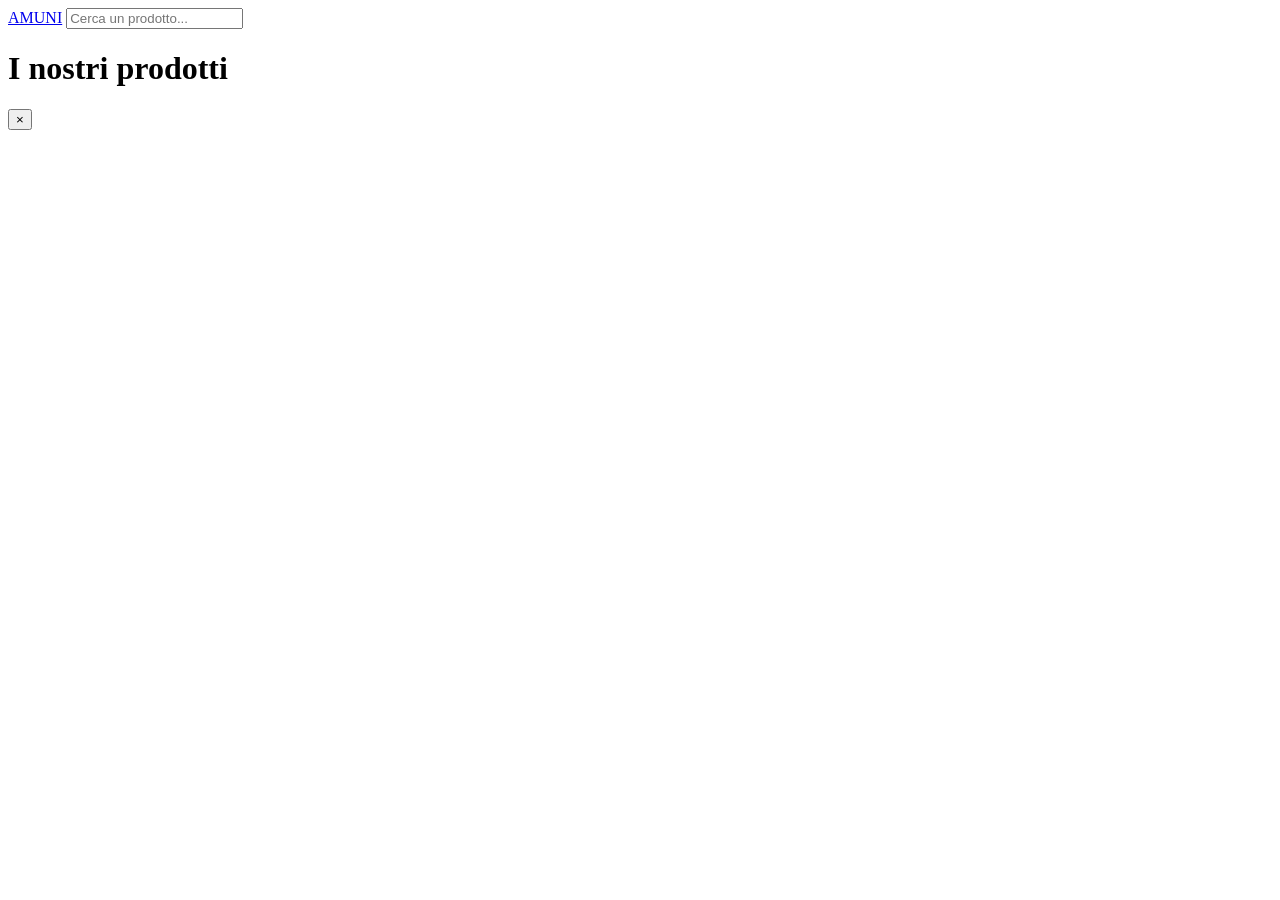
==== prodotti.html @ c8ba23b0 "Add prodotti.html with initial product catalog structure" ====
<!DOCTYPE html>
<html lang="it">

<head>
    <meta charset="UTF-8">
    <meta name="viewport" content="width=device-width, initial-scale=1.0">
    <title>Prodotti – Amuni</title>
    <link rel="stylesheet" href="css/style.css">
</head>

<body>

    <nav class="navbar">
        <a href="index.html" class="logo">AMUNI</a>
        <input type="search" id="search" placeholder="Cerca un prodotto...">
    </nav>

    <main>
        <h1>I nostri prodotti</h1>
        <section id="catalog" class="catalog"></section>
    </main>

    <div id="popup" class="popup hidden">
        <div class="popup-content">
            <button type="button" id="popup-close" class="popup-close">×</button>
            <div id="popup-body"></div>
        </div>
    </div>

    <script src="js/products.js"></script>
    <script src="js/main.js"></script>
</body>

</html>
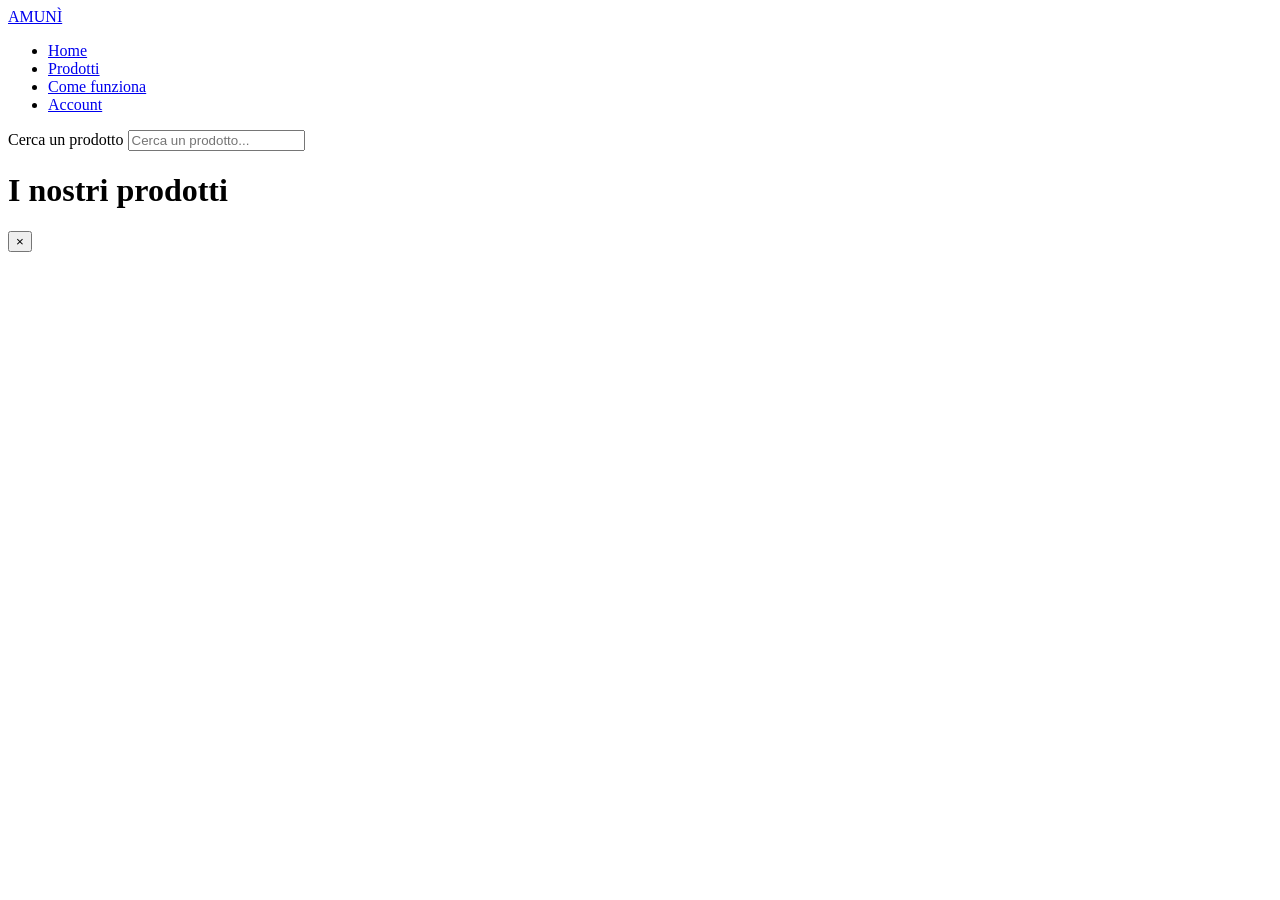
==== commit 74e29f8a: "feat: add base HTML page structure" ====
--- a/prodotti.html
+++ b/prodotti.html
@@ -1,4 +1,55 @@
 <!DOCTYPE html>
+<html lang="it">
+
+<head>
+    <meta charset="UTF-8">
+    <meta name="viewport" content="width=device-width, initial-scale=1.0">
+    <title>Prodotti – Amuni</title>
+    <link rel="stylesheet" href="css/style.css">
+</head>
+
+<body>
+
+
+    <header>
+        <nav class="navbar" aria-label="Navigazione principale">
+            <a href="index.html" class="logo">AMUNÌ</a>
+
+            <ul>
+                <li><a href="index.html">Home</a></li>
+                <li><a href="prodotti.html" aria-current="page">Prodotti</a></li>
+                <li><a href="index.html#come-funziona">Come funziona</a></li>
+                <li><a href="#account">Account</a></li>
+            </ul>
+
+            <label for="search">Cerca un prodotto</label>
+            <input type="search" id="search" placeholder="Cerca un prodotto...">
+        </nav>
+    </header>
+
+
+    <main>
+        <h1>I nostri prodotti</h1>
+        <section id="catalog" class="catalog"></section>
+    </main>
+
+    <div id="popup" class="popup hidden">
+        <div class="popup-content">
+            <button type="button" id="popup-close" class="popup-close">×</button>
+            <div id="popup-body"></div>
+        </div>
+    </div>
+
+    <script src="js/products.js"></script>
+    <script src="js/main.js"></script>
+</body>
+
+</html>
+
+
+
+
+<!-- <!DOCTYPE html>
 <html lang="it">
 
 <head>
@@ -31,4 +82,4 @@
     <script src="js/main.js"></script>
 </body>
 
-</html>+</html> -->
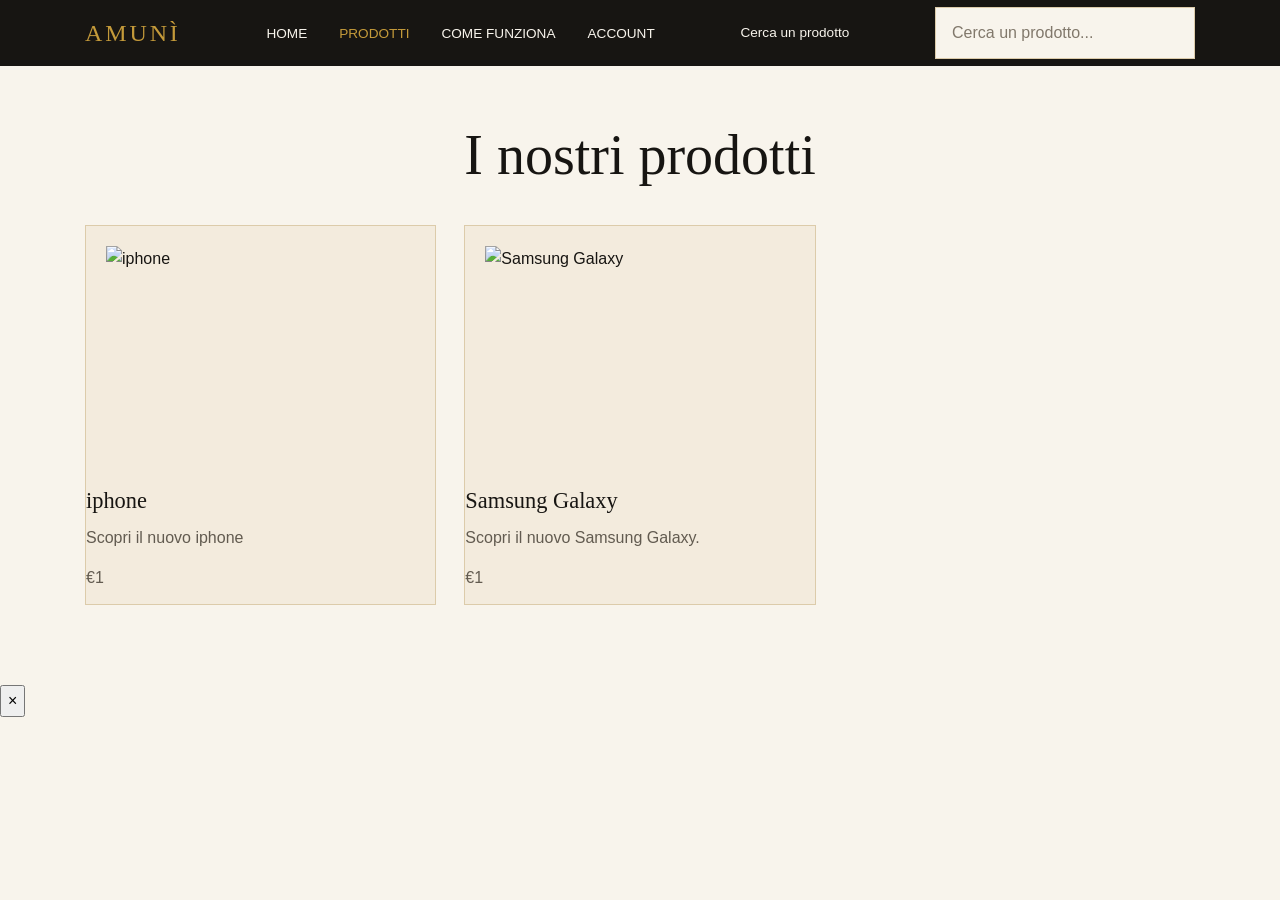
==== commit 04db553f: "add product search functionality" ====
--- a/prodotti.html
+++ b/prodotti.html
@@ -40,8 +40,8 @@
         </div>
     </div>
 
-    <script src="js/products.js"></script>
-    <script src="js/main.js"></script>
+    <script type="module" src="js/main.js"></script>
+    <script type="module" src="js/search.js"></script>
 </body>
 
 </html>
--- a/css/style.css
+++ b/css/style.css
@@ -0,0 +1,289 @@
+/* AMUNÌ — Design system */
+/* Colori del sito ufficiale pianificato*/
+
+:root {
+    --color-black: #090807;
+    --color-charcoal: #171512;
+    --color-ivory: #F8F4EC;
+    --color-gold: #C49A3A;
+    --color-orange: #D98B45;
+    --color-beige: #F3EBDD;
+    --color-border: #DCCBAA;
+
+    --font-heading: Georgia, "Times New Roman", serif;
+    --font-body: Arial, Helvetica, sans-serif;
+}
+
+
+/* Reset e impostazioni generali */
+
+* {
+    box-sizing: border-box;
+}
+
+html {
+    scroll-behavior: smooth;
+}
+
+body {
+    margin: 0;
+    font-family: var(--font-body);
+    color: var(--color-charcoal);
+    line-height: 1.6;
+}
+
+h1,
+h2,
+h3 {
+    font-family: var(--font-heading);
+    font-weight: 400;
+    line-height: 1.2;
+}
+
+a {
+    color: inherit;
+    text-decoration: none;
+}
+
+button,
+input {
+    font: inherit;
+}
+
+img {
+    display: block;
+    max-width: 100%;
+    height: auto;
+}
+
+
+
+/* Navbar AMUNÌ */
+
+header {
+    background-color: var(--color-charcoal);
+    color: var(--color-ivory);
+}
+
+.navbar {
+    width: min(100% - 40px, 1110px);
+    min-height: 66px;
+    margin: 0 auto;
+    display: flex;
+    align-items: center;
+    justify-content: space-between;
+    gap: 24px;
+}
+
+.logo {
+    color: var(--color-gold);
+    font-family: var(--font-heading);
+    font-size: 1.5rem;
+    letter-spacing: 0.12em;
+}
+
+.navbar ul {
+    display: flex;
+    align-items: center;
+    gap: 32px;
+    list-style: none;
+    margin: 0;
+    padding: 0;
+}
+
+.navbar li a {
+    font-size: 0.85rem;
+    text-transform: uppercase;
+    transition: color 0.2s ease;
+}
+
+.navbar li a:hover,
+.navbar li a[aria-current="page"] {
+    color: var(--color-gold);
+}
+
+/* Pulsante principale */
+#hero > a {
+    display: inline-block;
+    padding: 14px 30px;
+    border: 1px solid var(--color-gold);
+    color: var(--color-gold);
+    font-size: 0.85rem;
+    text-transform: uppercase;
+    letter-spacing: 0.08em;
+    transition: background-color 0.25s ease, color 0.25s ease;
+}
+
+#hero > a:hover {
+    background-color: var(--color-gold);
+    color: var(--color-black);
+}
+/* Sezioni della homepage */
+#prodotti-in-evidenza,
+#come-funziona {
+    padding: 72px 24px;
+    text-align: center;
+}
+
+#prodotti-in-evidenza {
+    background-color: var(--color-ivory);
+}
+
+#come-funziona {
+    background-color: var(--color-beige);
+}
+
+#prodotti-in-evidenza h2,
+#come-funziona h2 {
+    margin: 0 0 20px;
+    font-size: clamp(2rem, 4vw, 3rem);
+}
+
+#prodotti-in-evidenza p,
+#come-funziona p {
+    max-width: 620px;
+    margin: 0 auto;
+    color: #625B50;
+}
+
+
+/* Pagina Prodotti */
+main {
+    width: min(100% - 40px, 1110px);
+    margin: 0 auto;
+}
+
+body:has(#catalog) {
+    background-color: var(--color-ivory);
+}
+
+main:has(#catalog) {
+    padding-top: 56px;
+    padding-bottom: 80px;
+}
+
+main:has(#catalog) h1 {
+    margin: 0 0 36px;
+    text-align: center;
+    font-size: clamp(2.2rem, 5vw, 3.5rem);
+    color: var(--color-charcoal);
+}
+
+
+/* Campo di ricerca del catalogo */
+#search {
+    width: 100%;
+    max-width: 360px;
+    padding: 12px 16px;
+    border: 1px solid var(--color-border);
+    border-radius: 0;
+    background-color: var(--color-ivory);
+    color: var(--color-charcoal);
+    outline: none;
+    transition: border-color 0.2s ease, box-shadow 0.2s ease;
+}
+
+#search::placeholder {
+    color: #81786B;
+}
+
+#search:focus {
+    border-color: var(--color-gold);
+    box-shadow: 0 0 0 2px rgb(196 154 58 / 15%);
+}
+
+/* Posizionamento della ricerca nella navbar */
+.navbar label[for="search"] {
+    font-size: 0.85rem;
+}
+
+.navbar #search {
+    flex: 0 1 260px;
+}
+
+/* Ricerca più compatta su smartphone */
+@media (max-width: 700px) {
+    .navbar #search {
+        flex: 1 1 100%;
+        max-width: 360px;
+    }
+}
+
+
+/* Navbar responsive */
+@media (max-width: 700px) {
+    .navbar {
+        flex-wrap: wrap;
+        justify-content: center;
+        padding: 16px 0;
+        gap: 16px;
+    }
+
+    .navbar ul {
+        flex-wrap: wrap;
+        justify-content: center;
+        gap: 16px;
+    }
+
+    .navbar li a {
+        font-size: 0.75rem;
+    }
+}
+
+
+/* Griglia del catalogo */
+.catalog {
+    display: grid;
+    grid-template-columns: repeat(3, minmax(0, 1fr));
+    gap: 28px;
+}
+
+/* Schede prodotto */
+.product-card {
+    overflow: hidden;
+    background-color: var(--color-beige);
+    border: 1px solid var(--color-border);
+    transition: transform 0.25s ease, box-shadow 0.25s ease;
+}
+
+.product-card:hover {
+    transform: translateY(-4px);
+    box-shadow: 0 8px 24px rgb(9 8 7 / 8%);
+}
+
+/* Immagine del prodotto */
+.product-card img {
+    width: 100%;
+    aspect-ratio: 4 / 3;
+    object-fit: contain;
+    padding: 20px;
+}
+
+/* Contenuto della scheda */
+.product-card-content {
+    padding: 20px;
+}
+
+.product-card h2 {
+    margin: 0 0 10px;
+    font-size: 1.4rem;
+}
+
+.product-card p {
+    margin: 0 0 14px;
+    color: #625B50;
+}
+
+/* Adattamento a tablet e smartphone */
+@media (max-width: 800px) {
+    .catalog {
+        grid-template-columns: repeat(2, minmax(0, 1fr));
+        gap: 20px;
+    }
+}
+
+@media (max-width: 520px) {
+    .catalog {
+        grid-template-columns: 1fr;
+    }
+}
--- a/css/style.css
+++ b/css/style.css
@@ -0,0 +1,289 @@
+/* AMUNÌ — Design system */
+/* Colori del sito ufficiale pianificato*/
+
+:root {
+    --color-black: #090807;
+    --color-charcoal: #171512;
+    --color-ivory: #F8F4EC;
+    --color-gold: #C49A3A;
+    --color-orange: #D98B45;
+    --color-beige: #F3EBDD;
+    --color-border: #DCCBAA;
+
+    --font-heading: Georgia, "Times New Roman", serif;
+    --font-body: Arial, Helvetica, sans-serif;
+}
+
+
+/* Reset e impostazioni generali */
+
+* {
+    box-sizing: border-box;
+}
+
+html {
+    scroll-behavior: smooth;
+}
+
+body {
+    margin: 0;
+    font-family: var(--font-body);
+    color: var(--color-charcoal);
+    line-height: 1.6;
+}
+
+h1,
+h2,
+h3 {
+    font-family: var(--font-heading);
+    font-weight: 400;
+    line-height: 1.2;
+}
+
+a {
+    color: inherit;
+    text-decoration: none;
+}
+
+button,
+input {
+    font: inherit;
+}
+
+img {
+    display: block;
+    max-width: 100%;
+    height: auto;
+}
+
+
+
+/* Navbar AMUNÌ */
+
+header {
+    background-color: var(--color-charcoal);
+    color: var(--color-ivory);
+}
+
+.navbar {
+    width: min(100% - 40px, 1110px);
+    min-height: 66px;
+    margin: 0 auto;
+    display: flex;
+    align-items: center;
+    justify-content: space-between;
+    gap: 24px;
+}
+
+.logo {
+    color: var(--color-gold);
+    font-family: var(--font-heading);
+    font-size: 1.5rem;
+    letter-spacing: 0.12em;
+}
+
+.navbar ul {
+    display: flex;
+    align-items: center;
+    gap: 32px;
+    list-style: none;
+    margin: 0;
+    padding: 0;
+}
+
+.navbar li a {
+    font-size: 0.85rem;
+    text-transform: uppercase;
+    transition: color 0.2s ease;
+}
+
+.navbar li a:hover,
+.navbar li a[aria-current="page"] {
+    color: var(--color-gold);
+}
+
+/* Pulsante principale */
+#hero > a {
+    display: inline-block;
+    padding: 14px 30px;
+    border: 1px solid var(--color-gold);
+    color: var(--color-gold);
+    font-size: 0.85rem;
+    text-transform: uppercase;
+    letter-spacing: 0.08em;
+    transition: background-color 0.25s ease, color 0.25s ease;
+}
+
+#hero > a:hover {
+    background-color: var(--color-gold);
+    color: var(--color-black);
+}
+/* Sezioni della homepage */
+#prodotti-in-evidenza,
+#come-funziona {
+    padding: 72px 24px;
+    text-align: center;
+}
+
+#prodotti-in-evidenza {
+    background-color: var(--color-ivory);
+}
+
+#come-funziona {
+    background-color: var(--color-beige);
+}
+
+#prodotti-in-evidenza h2,
+#come-funziona h2 {
+    margin: 0 0 20px;
+    font-size: clamp(2rem, 4vw, 3rem);
+}
+
+#prodotti-in-evidenza p,
+#come-funziona p {
+    max-width: 620px;
+    margin: 0 auto;
+    color: #625B50;
+}
+
+
+/* Pagina Prodotti */
+main {
+    width: min(100% - 40px, 1110px);
+    margin: 0 auto;
+}
+
+body:has(#catalog) {
+    background-color: var(--color-ivory);
+}
+
+main:has(#catalog) {
+    padding-top: 56px;
+    padding-bottom: 80px;
+}
+
+main:has(#catalog) h1 {
+    margin: 0 0 36px;
+    text-align: center;
+    font-size: clamp(2.2rem, 5vw, 3.5rem);
+    color: var(--color-charcoal);
+}
+
+
+/* Campo di ricerca del catalogo */
+#search {
+    width: 100%;
+    max-width: 360px;
+    padding: 12px 16px;
+    border: 1px solid var(--color-border);
+    border-radius: 0;
+    background-color: var(--color-ivory);
+    color: var(--color-charcoal);
+    outline: none;
+    transition: border-color 0.2s ease, box-shadow 0.2s ease;
+}
+
+#search::placeholder {
+    color: #81786B;
+}
+
+#search:focus {
+    border-color: var(--color-gold);
+    box-shadow: 0 0 0 2px rgb(196 154 58 / 15%);
+}
+
+/* Posizionamento della ricerca nella navbar */
+.navbar label[for="search"] {
+    font-size: 0.85rem;
+}
+
+.navbar #search {
+    flex: 0 1 260px;
+}
+
+/* Ricerca più compatta su smartphone */
+@media (max-width: 700px) {
+    .navbar #search {
+        flex: 1 1 100%;
+        max-width: 360px;
+    }
+}
+
+
+/* Navbar responsive */
+@media (max-width: 700px) {
+    .navbar {
+        flex-wrap: wrap;
+        justify-content: center;
+        padding: 16px 0;
+        gap: 16px;
+    }
+
+    .navbar ul {
+        flex-wrap: wrap;
+        justify-content: center;
+        gap: 16px;
+    }
+
+    .navbar li a {
+        font-size: 0.75rem;
+    }
+}
+
+
+/* Griglia del catalogo */
+.catalog {
+    display: grid;
+    grid-template-columns: repeat(3, minmax(0, 1fr));
+    gap: 28px;
+}
+
+/* Schede prodotto */
+.product-card {
+    overflow: hidden;
+    background-color: var(--color-beige);
+    border: 1px solid var(--color-border);
+    transition: transform 0.25s ease, box-shadow 0.25s ease;
+}
+
+.product-card:hover {
+    transform: translateY(-4px);
+    box-shadow: 0 8px 24px rgb(9 8 7 / 8%);
+}
+
+/* Immagine del prodotto */
+.product-card img {
+    width: 100%;
+    aspect-ratio: 4 / 3;
+    object-fit: contain;
+    padding: 20px;
+}
+
+/* Contenuto della scheda */
+.product-card-content {
+    padding: 20px;
+}
+
+.product-card h2 {
+    margin: 0 0 10px;
+    font-size: 1.4rem;
+}
+
+.product-card p {
+    margin: 0 0 14px;
+    color: #625B50;
+}
+
+/* Adattamento a tablet e smartphone */
+@media (max-width: 800px) {
+    .catalog {
+        grid-template-columns: repeat(2, minmax(0, 1fr));
+        gap: 20px;
+    }
+}
+
+@media (max-width: 520px) {
+    .catalog {
+        grid-template-columns: 1fr;
+    }
+}
